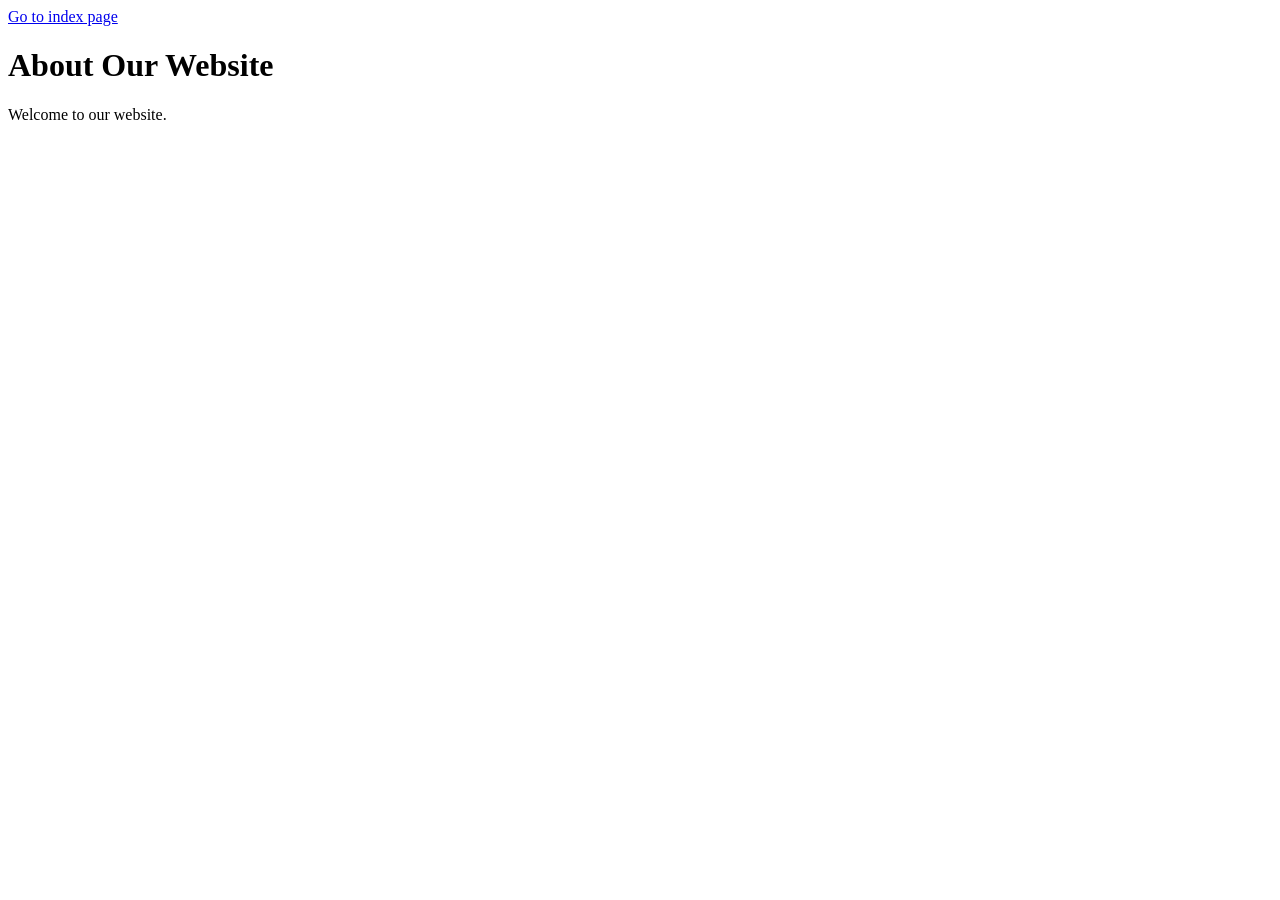
==== about.html @ 2f4e2fd3 "Created About Page" ====
<DOCTYPE html>
    <html lang="en">
        <head>
            <meta charset="UTF-8">
            <meta name="viewport" content="width=device-width, initial-scale=1.0">
            <title>About Us</title>
        </head>

            <body>
                <a href="index.html">Go to index page</a> 

                <h1>About Our Website</h1>
                <p>Welcome to our website.</P
            
            </body>
     </html>
</DOCTYPE>
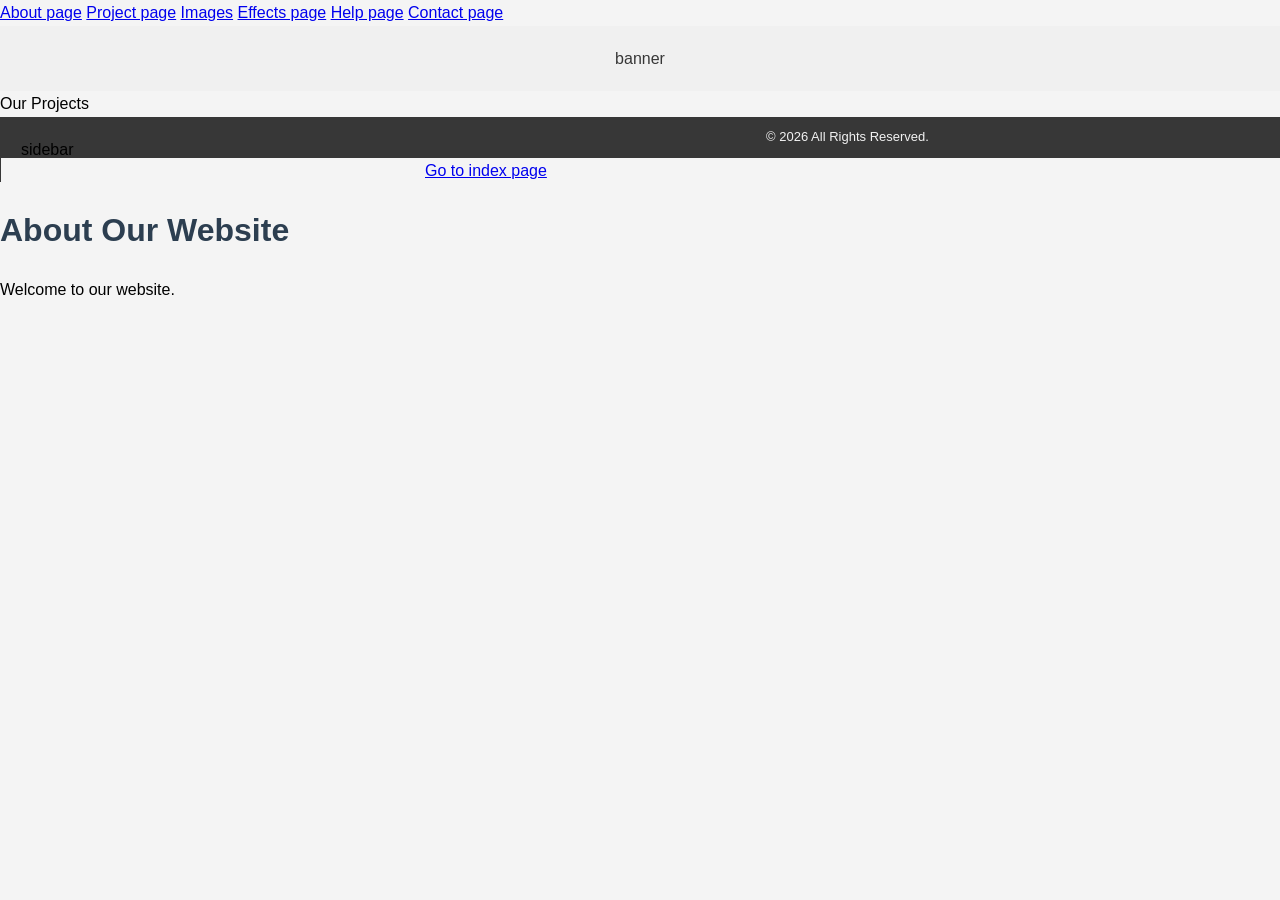
==== commit 126d97b7: "added css" ====
--- a/about.html
+++ b/about.html
@@ -4,9 +4,29 @@
             <meta charset="UTF-8">
             <meta name="viewport" content="width=device-width, initial-scale=1.0">
             <title>About Us</title>
+            <link rel="stylesheet" href="style.css"/>
         </head>
 
             <body>
+
+                 <div class="toplinks">
+
+            <a href="about.html">About page</a>
+            <a href="projects.html">Project page</a>
+            <a href="images.html">Images</a>
+            <a href="effects.html">Effects page</a>
+             <a href="help.html">Help page</a>
+             <a href="contacts.html">Contact page</a>
+        </div>
+
+        <div class="banner">banner</div>
+        <div class="row">
+            <div class="content">Our Projects</div>
+        </div>
+        <div class="sidebar">sidebar</div>
+        <div class="comfort"></div>
+        <div class="footer">&copy; 2026 All Rights Reserved.</div>
+
                 <a href="index.html">Go to index page</a> 
 
                 <h1>About Our Website</h1>
--- a/style.css
+++ b/style.css
@@ -0,0 +1,65 @@
+body { 
+    font-family: 'Segoe UI', sans-serif;
+    margin: 0;
+    line-height: 1.6;
+    background: #f4f4f4;
+    } 
+nav { 
+    background: #2c3e50; 
+    padding: 1rem; 
+    text-align: center; 
+    position: sticky; 
+    top: 0; 
+}
+nav a { 
+    color: white; 
+    margin: 0 15px; 
+    text-decoration: none; 
+    font-weight: bold; 
+}
+nav a:hover { 
+    color: #3498db; 
+}
+.container { 
+    width: 80%; 
+    margin: auto; 
+    overflow: hidden; 
+    padding: 20px; 
+    background: white; 
+    min-height: 80vh; 
+    margin-top: 20px; 
+    border-radius: 8px; 
+}
+h1 { 
+    color: #2c3e50; 
+}
+.card { 
+    border: 1px solid #ddd; 
+    padding: 15px; 
+    margin: 10px 0; 
+    border-radius: 5px; 
+}
+.banner {
+    background-color: #f0f0f0;
+    padding: 20px;
+    text-align: center;
+    color: #373737;
+}
+.row::after {
+    content: "";
+    clear: both;
+    display: block;
+}
+.sidebar {
+    float: left;
+    width: 30%;
+    border-left: #373737 1px solid ;
+    padding: 20px;
+}
+.footer {
+    background-color: #373737;
+    padding: 10px;
+    text-align: center;
+    color: #f2f2f2;
+    font-size: small;
+}
